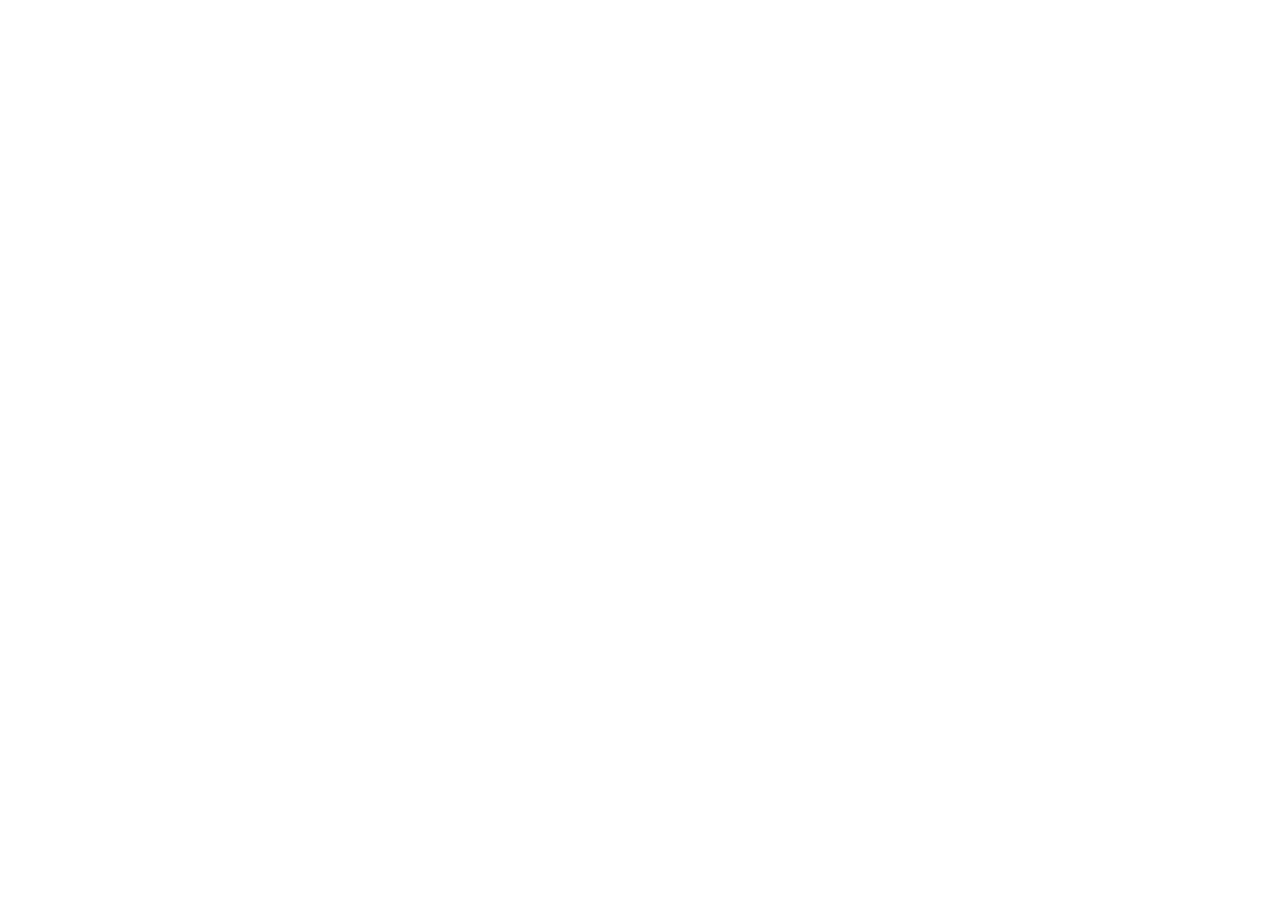
==== flex.html @ 24b116f0 "display" ====
<!DOCTYPE html>
<html lang="en">
<head>
    <meta charset="UTF-8">
    <meta name="viewport" content="width=device-width, initial-scale=1.0">
    <title>Document</title>
    <link rel="stylesheet" href="flex.css" >
</head>
<body>
    
</body>
</html>
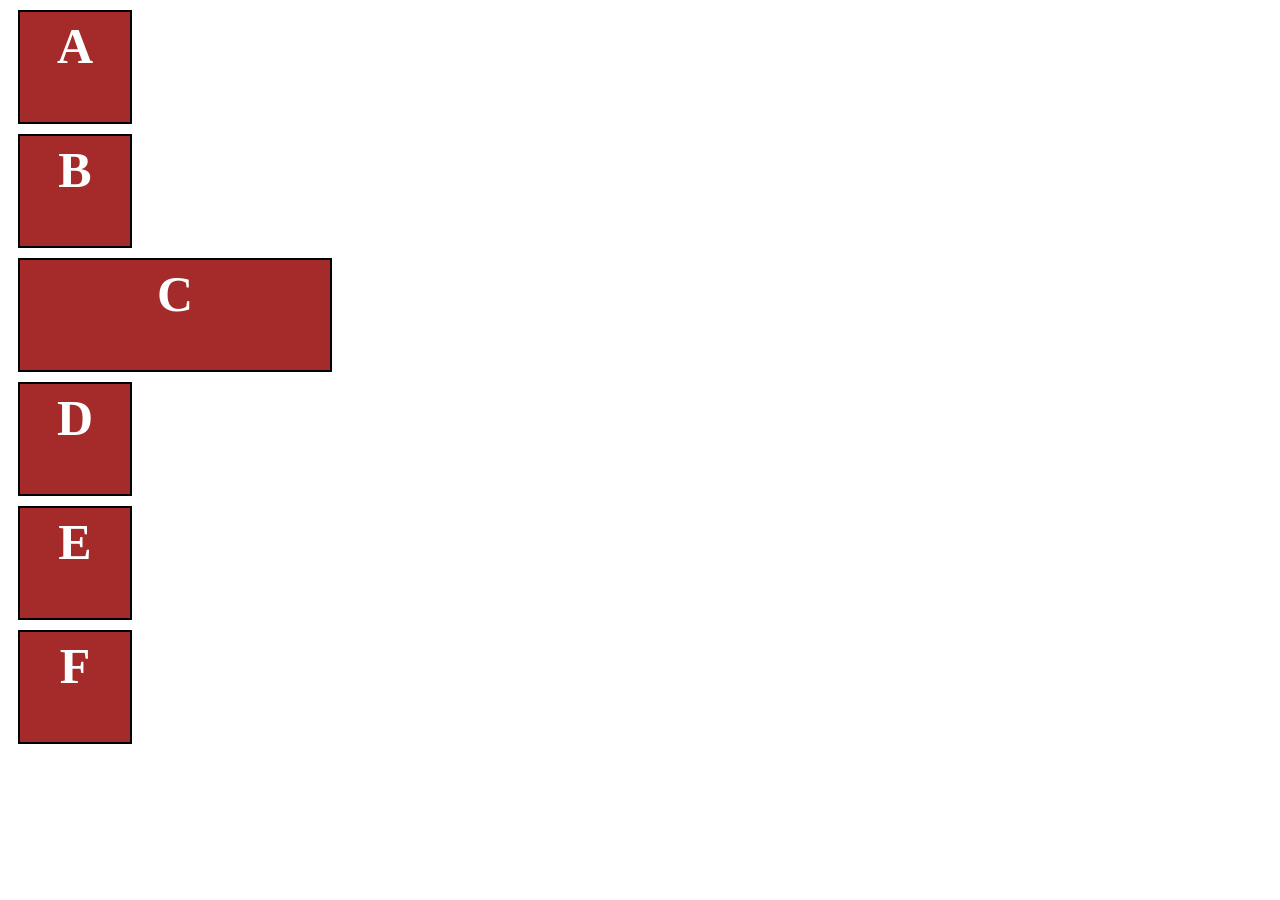
==== commit 7ad73188: "estilizado" ====
--- a/flex.html
+++ b/flex.html
@@ -7,6 +7,26 @@
     <link rel="stylesheet" href="flex.css" >
 </head>
 <body>
-    
+    <div class="contenido">
+        <div class="caja">
+            A
+        </div>
+        <div class="caja">
+            B
+        </div>
+        <div class="caja">
+            C
+        </div>
+        <div class="caja">
+            D
+        </div>
+        <div class="caja">
+            E
+        </div>
+        <div class="caja">
+            F
+        </div>
+    </div>
+   
 </body>
 </html>
--- a/flex.css
+++ b/flex.css
@@ -0,0 +1,23 @@
+.caja {
+    margin: 10px;
+    padding: 5px;
+    width: 100px;
+    height: 100px;
+    font-size: 50px;
+    font-weight: bold;
+    text-align: center;
+    border: 2px solid black;
+    background-color: brown;
+    color: white;
+}
+/* <div>
+  <p></p>                  <!-- 1 -->
+  <div class="caja"></div> <!-- 2 -->
+  <div class="caja"></div> <!-- 3 -->
+  <div class="caja"></div> <!-- 4 -->
+</div> */
+/* Selecciona el tercer hijo dentro de su contenedor
+ (no el tercer .caja, sino el tercer elemento en general) */
+.caja:nth-child(3) {
+    width: 300px; 
+}
